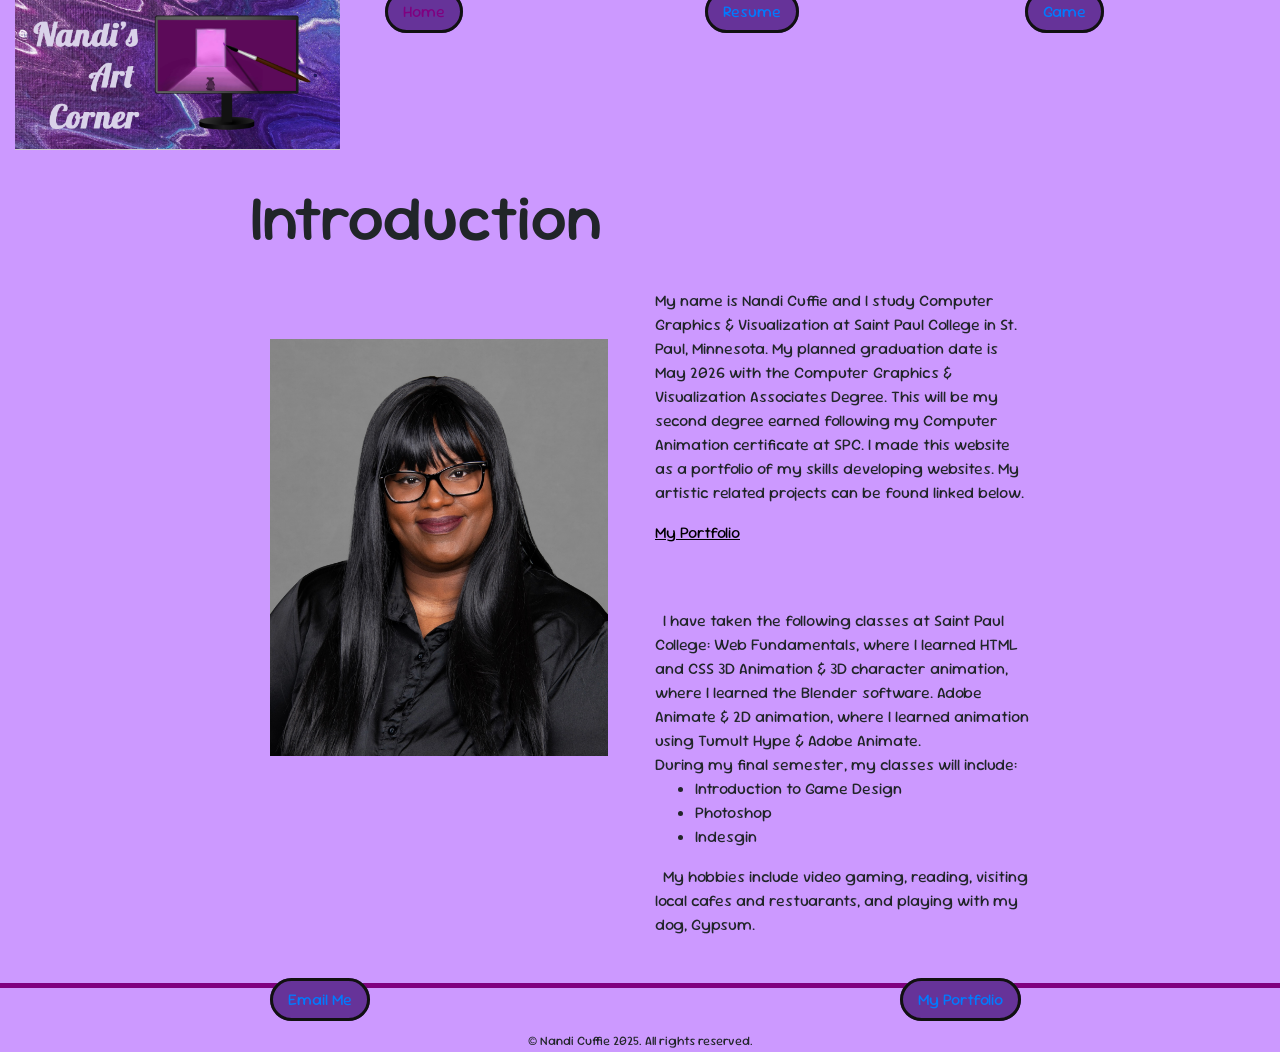
==== index.html @ 045346ab "Add files via upload" ====
<!DOCTYPE html>
<html lang="en">
<head>
	<meta charset="utf-8">
	<meta name="viewport" content="width=device-width, initial-scale=1, minimum-scale=1" />
	<meta name="description" content="This is my display of skills gained while in HTML web development class while at Saint Paul College.">
	<title>Nandi Cuffie:: HTML Portfolio</title>
	<link rel="stylesheet" href="https://cdnjs.cloudflare.com/ajax/libs/font-awesome/4.7.0/css/font-awesome.min.css">
<link rel="stylesheet" href="https://cdn.jsdelivr.net/npm/bootstrap@4.6.1/dist/css/bootstrap.min.css">

	<link rel="stylesheet" href="style.css">
</head>
<body>
	
	
	<div class="container-fluid">
		<div class="row">
			<div class="col-sm-3">
			  <p><img class="logo-image" src="images/logo.png" alt="Title: Nandi's Art Corner with logo of computer and a paintbrush"></img></p>
			</div>
	
			<div class="col-sm-3">
				<nav>
					<p><a href="index.html" class="my-button">Home</a></p>
			</div>

			<div class="col-sm-3">
					<p><a href="resume.html" class="my-button">Resume</a></p>
			</div>

			<div class="col-sm-3">
					<p><a href="game.html" class="my-button">Game</a></p>
					
				</nav>
			</div>
		 </div>
	</div>



<!--This is the main section-->
	
	<main>
		<h1>Introduction</h1>
			<br>
				<div class="row">
				 <div class="col-sm-6">
			            <p><img src="images/headshot.jpg" height="321" width="397" alt="headshot photo of Nandi Cuffie" class="home-headshot-photo"></p>
			     </div>
	 			<div class="col-sm-6">
			            <p>My name is Nandi Cuffie and I study Computer Graphics & Visualization at Saint Paul College in St. Paul, Minnesota. My planned graduation date is May 2026 with the Computer Graphics & Visualization Associates Degree. This will be my second degree earned following my Computer Animation certificate at SPC. I made this website as a portfolio of my skills developing websites. My artistic related projects can be found linked below.
					<p><a href="https://www.nandisartcorner.com" class="portfolio-link" target="_blank">My Portfolio</a></p>
			</br> 


			<br>&nbsp;
				I have taken the following classes at Saint Paul College:
			Web Fundamentals, where I learned HTML and CSS
			3D Animation & 3D character animation, where I learned the Blender software.
			Adobe Animate & 2D animation, where I learned animation using Tumult Hype & Adobe Animate.
			</br>

			During my final semester, my classes will include:
				<ul>
					<li>Introduction to Game Design</li>
					<li>Photoshop</li>
					<li>Indesgin </li>
				</ul>

			 &nbsp;&nbsp;My hobbies include video gaming, reading, visiting local cafes and restuarants, and playing with my dog, Gypsum. 
				</p>
			    </div>
			</div>
			

				

		
		
	</main>
<!--End of Main-->

<!--Bottom of webpage-->
	<footer>

		<div class="container-fluid">
   	  		<div class="row">

          		<div class="col-sm-6">
              		<p><a href="mailto:nandisartcorner@outlook.com" class="my-button">Email Me</a></p>
				</div>

          		<div class="col-sm-6">
					<p><a href="https://www.nandisartcorner.com" class="my-button" target="_blank">My Portfolio</a></p></h1>
				</div>

			</div>	
		</div>


		<small>&copy; Nandi Cuffie 2025. All rights reserved. </small>
	</footer>
	<!--jQuery, Popper, and Bootstrap Javascript files-->
<script src="https://cdn.jsdelivr.net/npm/jquery@3.6.0/dist/jquery.slim.min.js"></script>
<script src="https://cdn.jsdelivr.net/npm/popper.js@1.16.1/dist/umd/popper.min.js"></script>
<script src="https://cdn.jsdelivr.net/npm/bootstrap@4.6.1/dist/js/bootstrap.bundle.min.js"></script>

</body>
</html>
---- style.css ----
@import 
url('https://fonts.googleapis.com/css2?family=Sour+Gummy:ital,wght@0,100..900;1,100..900&display=swap');


@import 
url('https://fonts.googleapis.com/css2?family=Delius+Unicase:wght@400;700&family=Sour+Gummy:ital,wght@0,100..900;1,100..900&display=swap');
body{
	font-family: "Sour Gummy" , sans-serif;
	background-color: #cc99ff;
	margin: 0;
}

/*Home Hero Banner CSS*/

.logo-image{
	display: block;
	margin-left: auto;
	height: auto;
	max-width: 325px;
	float: left;
}

.home-hero h1{
	font-family: 'Delius Unicase', cursive;
	color: black;
	font-size: 60px;
	text-shadow: 2px 2px 2px black;
	text-align: center;
	padding: 50px 0;
	margin: 0;
}

/* Home Headshot CSS*/
.home-headshot-photo{
	
	max-width: 90%;
	height: auto;
	margin: 50px 0 10px 20px;
}


/* Website links except the nav */
a:link{
	color: #purple;
}
a:visited{
	color: #purple;
}
a:hover{
	color: deeppink;
}
a:active{
	color: rebeccapurple;
}
header{
	text-align: center;
}

/*Navigation*/
nav{
	width: 100%;
}
nav ul{
	text-align: right;
	padding-top: 30px;
	padding-right: 20px;
}
nav li{
	display: auto;
	padding: 5px;
}
nav a{
	text-decoration: none;
}
nav a:link{
	color: purple;
}
nav a:hover{
	color: deeppink;
}
nav a:visited{
	color: purple;
}
nav a:active{
	color: darkblue;
}

/*Main */
main{
	max-width: 800px;
	margin: 20px auto;
	padding: 10px;
}

.portfolio-link{
	color: black;
	text-decoration: underline;

}
/*Footer*/
footer{
	border-top: purple 5px solid;
	text-align: center;
	background-color:#cc99ff;
	background-size: auto;

}

.my-button{
	padding-top: 20px;
}
.my-button:link{
background-color: rebeccapurple;
color: lightpurple;
border-radius: 50px;
border: 3px solid #111111;
padding: 8px 15px;
margin: 50px;
}

.my-button:hover{
	background-color: lightpurple;
	text-decoration: none;
}
/*css without a media query--applies to all sizes unless overridden*/
 h1{
 	font-size: 4em;
 }

  /*Css for tablets*/
@media only screen and (max-width: 1024px) {
	h1{
		font-size: 2em;
	}
}

/*css for smartphones*/
@media only screen and (max-width: 768px) {
	h1{
		font-size: 2em;
	}
}

/*Resume CSS*/

.resume{
	border: 1px solid #dddddd;
	padding: 4px;
	box-shadow: 10px 10px 5px -3px rgba(0,0,0,0.51);

}
.resume-foot{
	background-image: url(images/background.jpg);
	background-size: cover;
	color: white;}

.resume-foot h1{
	font-family: 'Delius Unicase', cursive;
	color: black;
	font-size: 20px;
	text-shadow: 2px 2px 2px black;
	text-align: center;
	padding: 10px 0;
	margin: 0;

}
/*Game CSS*/


.game-background{
	background-image: url(images/forest.jpg);
	background-size: cover;
}
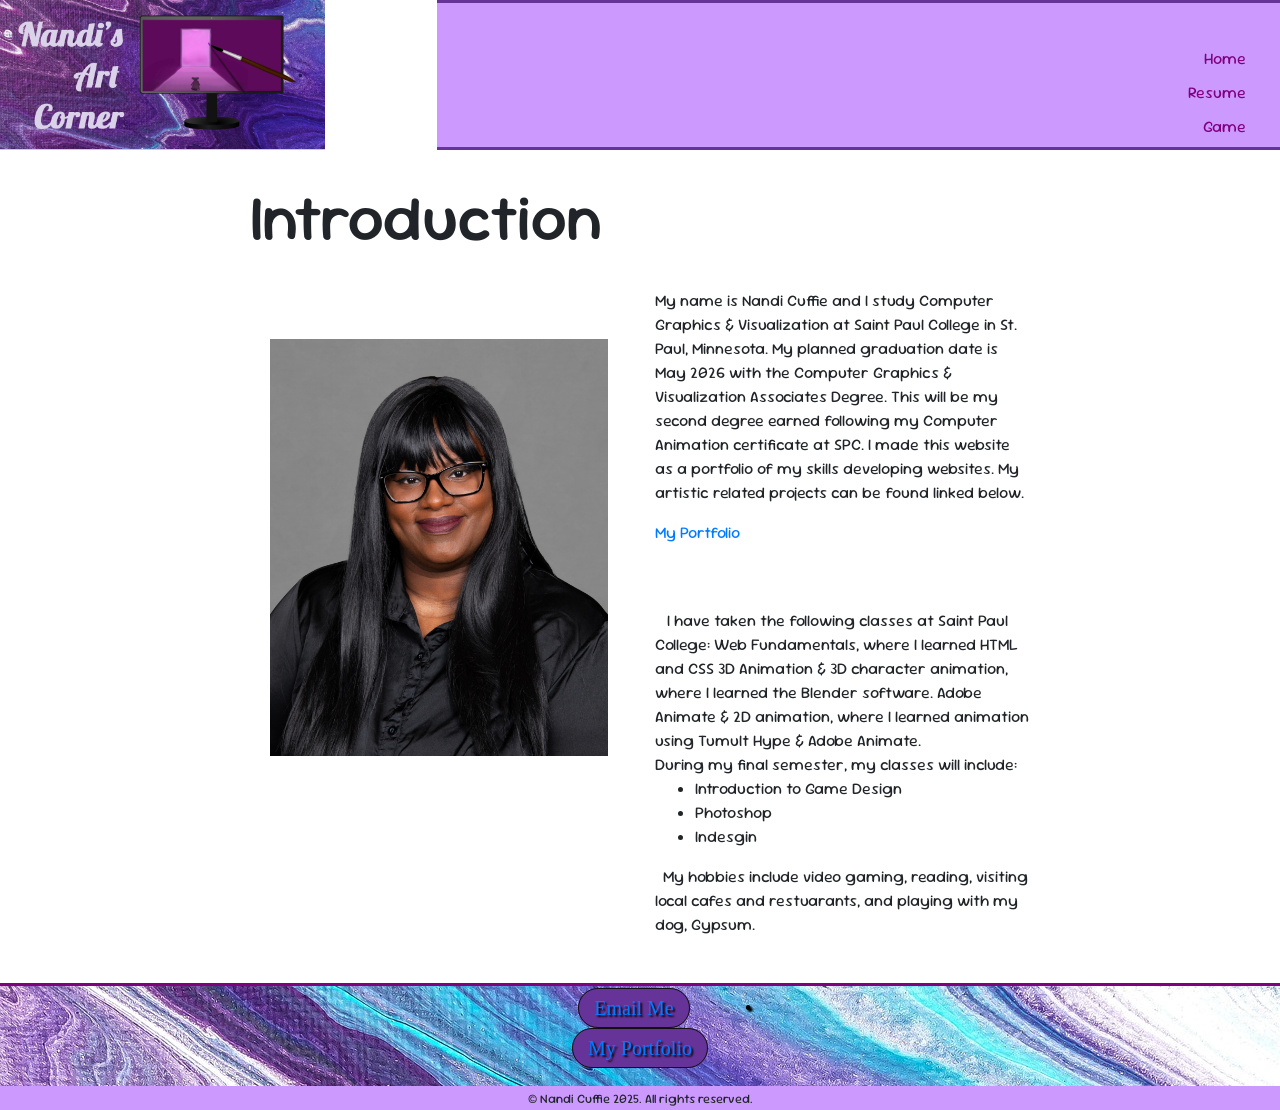
==== commit f7e34ddf: "Add files via upload" ====
--- a/index.html
+++ b/index.html
@@ -13,26 +13,21 @@
 <body>
 	
 	
-	<div class="container-fluid">
-		<div class="row">
-			<div class="col-sm-3">
-			  <p><img class="logo-image" src="images/logo.png" alt="Title: Nandi's Art Corner with logo of computer and a paintbrush"></img></p>
-			</div>
+
+	<div class="row">
+		<div class="col-sm-4">
+			  <img class="logo-image" src="images/logo.png" alt="Title: Nandi's Art Corner with logo of computer and a paintbrush"></img>
+		 </div>
 	
-			<div class="col-sm-3">
-				<nav>
-					<p><a href="index.html" class="my-button">Home</a></p>
-			</div>
-
-			<div class="col-sm-3">
-					<p><a href="resume.html" class="my-button">Resume</a></p>
-			</div>
-
-			<div class="col-sm-3">
-					<p><a href="game.html" class="my-button">Game</a></p>
-					
-				</nav>
-			</div>
+	
+		<div class="col-sm-8">
+			 <nav>
+				<ul>
+					<li><a href="index.html">Home</a></li>
+					<li><a href="resume.html">Resume</a></li>
+					<li><a href="game.html">Game</a></li>
+				</ul>
+			</nav>
 		 </div>
 	</div>
 
@@ -49,11 +44,11 @@
 			     </div>
 	 			<div class="col-sm-6">
 			            <p>My name is Nandi Cuffie and I study Computer Graphics & Visualization at Saint Paul College in St. Paul, Minnesota. My planned graduation date is May 2026 with the Computer Graphics & Visualization Associates Degree. This will be my second degree earned following my Computer Animation certificate at SPC. I made this website as a portfolio of my skills developing websites. My artistic related projects can be found linked below.
-					<p><a href="https://www.nandisartcorner.com" class="portfolio-link" target="_blank">My Portfolio</a></p>
+					<p><a href="https://www.nandisartcorner.com" target="_blank">My Portfolio</a></p>
 			</br> 
 
 
-			<br>&nbsp;
+			<br>&nbsp;&nbsp;
 				I have taken the following classes at Saint Paul College:
 			Web Fundamentals, where I learned HTML and CSS
 			3D Animation & 3D character animation, where I learned the Blender software.
@@ -82,22 +77,12 @@
 
 <!--Bottom of webpage-->
 	<footer>
-
-		<div class="container-fluid">
-   	  		<div class="row">
-
-          		<div class="col-sm-6">
-              		<p><a href="mailto:nandisartcorner@outlook.com" class="my-button">Email Me</a></p>
-				</div>
-
-          		<div class="col-sm-6">
-					<p><a href="https://www.nandisartcorner.com" class="my-button" target="_blank">My Portfolio</a></p></h1>
-				</div>
-
-			</div>	
+		<div class="resume-foot">
+			<h1>
+				<p><a href="mailto:nandisartcorner@outlook.com" class="my-button">Email Me</a> &bull;
+				<p><a href="https://www.nandisartcorner.com" class="my-button" target="_blank">My Portfolio</a></p>
+			</h1>
 		</div>
-
-
 		<small>&copy; Nandi Cuffie 2025. All rights reserved. </small>
 	</footer>
 	<!--jQuery, Popper, and Bootstrap Javascript files-->
--- a/style.css
+++ b/style.css
@@ -6,10 +6,9 @@
 url('https://fonts.googleapis.com/css2?family=Delius+Unicase:wght@400;700&family=Sour+Gummy:ital,wght@0,100..900;1,100..900&display=swap');
 body{
 	font-family: "Sour Gummy" , sans-serif;
-	background-color: #cc99ff;
+	background-color: lightpurple;
 	margin: 0;
 }
-
 /*Home Hero Banner CSS*/
 
 .logo-image{
@@ -58,12 +57,19 @@
 
 /*Navigation*/
 nav{
-	width: 100%;
+	background-color: #cc99ff;
+	border-top: 3px solid rebeccapurple;
+	border-bottom: 3px solid rebeccapurple;
+	padding: 5px;
+	max-width: auto;
+	max-height: 150px;
 }
 nav ul{
+	list-style-type: none;
 	text-align: right;
 	padding-top: 30px;
 	padding-right: 20px;
+	margin: 4px;
 }
 nav li{
 	display: auto;
@@ -91,29 +97,18 @@
 	margin: 20px auto;
 	padding: 10px;
 }
-
-.portfolio-link{
-	color: black;
-	text-decoration: underline;
-
-}
 /*Footer*/
 footer{
-	border-top: purple 5px solid;
+	border-top: purple 3px solid;
 	text-align: center;
-	background-color:#cc99ff;
-	background-size: auto;
+	background-color:#cc99ff ;
 
-}
-
-.my-button{
-	padding-top: 20px;
 }
 .my-button:link{
 background-color: rebeccapurple;
 color: lightpurple;
 border-radius: 50px;
-border: 3px solid #111111;
+border: 1px solid #111111;
 padding: 8px 15px;
 margin: 50px;
 }
